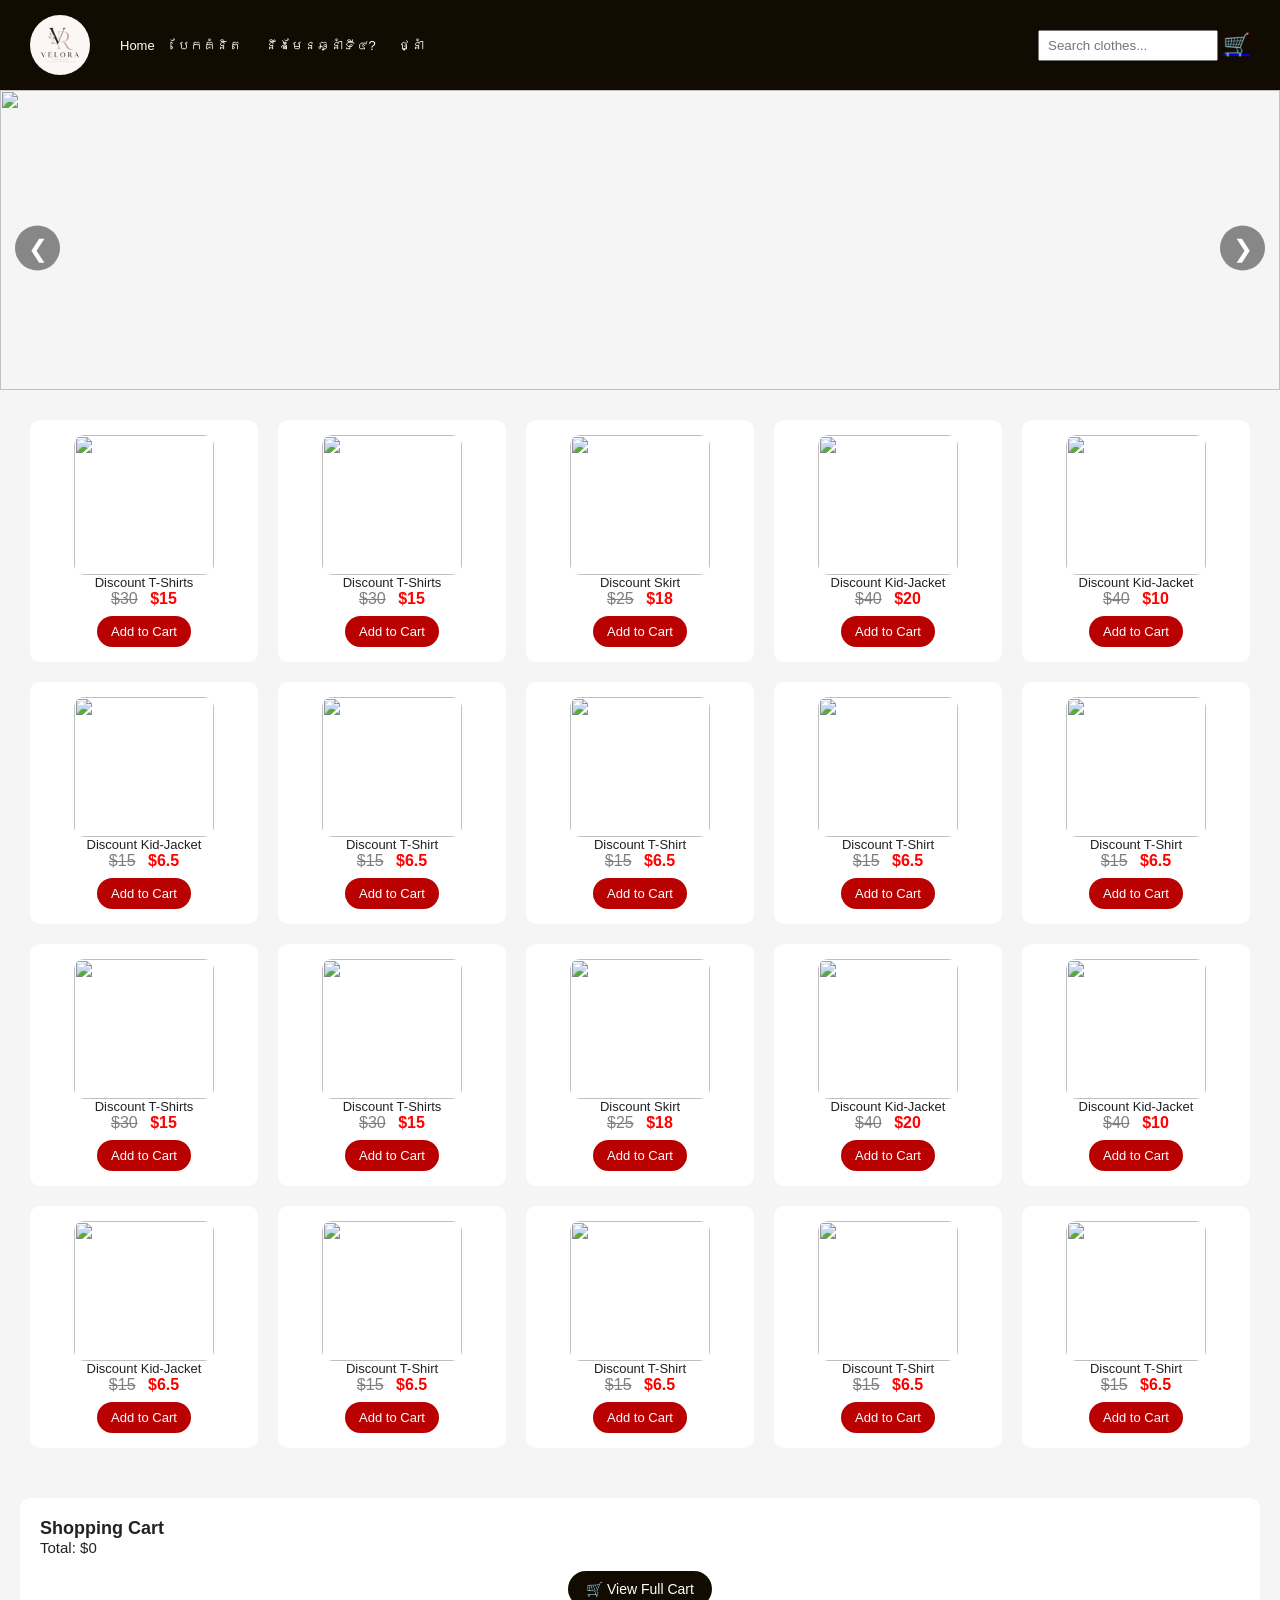
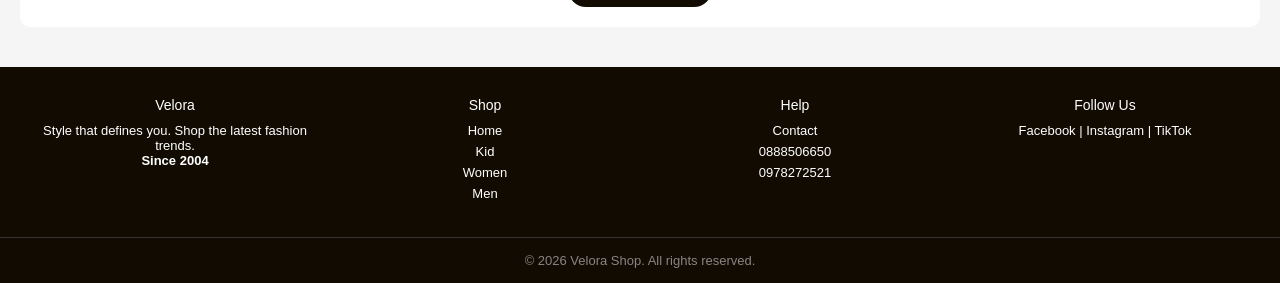
==== index.html @ e9dde980 "Change name" ====
<!DOCTYPE html>
<html lang="en">
<head>
    <meta charset="UTF-8">
    <title>Docker Live Update Test</title>
    <link rel="stylesheet" href="style.css">
</head>
<body>

<header class="header">

    <!-- LEFT -->
    <div class="left-header">
        <img src="images/logo.png" class="logo">

        <nav class="nav">
            <a href="index.html" active="active">Home</a>
            <a href="kid.html" >បែកគំនិត</a>
            <a href="women.html" >នឹងមែនឆ្នាំទី៤?</a> 
            <a href="men.html">ថ្នាំ</a>
        </nav>
    </div>

    <!-- RIGHT -->
    <div class="right-header">
        <input type="text" id="search" placeholder="Search clothes...">
        <a href="cart.html" class="cart-icon">🛒</a>
    </div>

</header>

<!-- BANNER -->
<section class="banner">
    <button class="arrow left" onclick="prevSlide()">❮</button>

    <div class="slides" id="slides">
        <img src="images/Discount Banner/1st Banner.png">
        <img src="images/Discount Banner/2nd Banner.png">
        <img src="images/Discount Banner/3rd Banner.png">
        <img src="images/Discount Banner/1st Banner.png">
    </div>
    <button class="arrow right"onclick="nextSlide()">❯</button>
</section>

<!-- POPUP -->
<div class="popup" id="popup">
    <div class="popup-box">

        <span class="close-btn" onclick="closePopup()">✖</span>

        <img id="popup-img" src="">
        <h3 id="popup-name"></h3>
        <p id="popup-price"></p>

        <h4>Select Size</h4>

        <div class="sizes">
            <span onclick="chooseSize(this)">XS</span>
            <span onclick="chooseSize(this)">S</span>
            <span onclick="chooseSize(this)">M</span>
            <span onclick="chooseSize(this)">L</span>
            <span onclick="chooseSize(this)">XL</span>
        </div>

        <button onclick="confirmCart()">OK</button>

    </div>
</div>




<!-- MAIN PRODUCTS -->

<section class="products" id="product-list">

    <!--1st Image-->
    <div class="product" data-name="T-Shirt" data-price="15">
        <img src="images/Discount Items/1. Discount.png">
        <h3>Discount T-Shirts</h3>
        <p>
          <span class="old-price">$30</span>
          <span class="new-price">$15</span>
        </p>

        <button class="add-cart" onclick="openPopup('T-Shirt',15,'images/Discount Items/1. Discount.png')">Add to Cart</button>
         
    </div>

    <!--2nd Image-->

      <div class="product" data-name="T-Shirt" data-price="15">
        <img src="images/Discount Items/2. Discount.png">
        <h3>Discount T-Shirts</h3>
        <p>
          <span class="old-price">$30</span>
          <span class="new-price">$15</span>
        </p>

        <button class="add-cart" onclick="openPopup('T-Shirt',15,'images/Discount Items/2. Discount.png')">Add to Cart</button>
         
    </div>

    <!--3rd Image-->

    

      <div class="product" data-name="Skirt" data-price="25">
        <img src="images/Discount Items/3. Discount.png">
        <h3>Discount Skirt</h3>
        <p>
          <span class="old-price">$25</span>
          <span class="new-price">$18</span>
        </p>

        <button class="add-cart" onclick="openPopup('Skirt',18,'images/Discount Items/3. Discount.png')">Add to Cart</button>
         
    </div>

    <!--4th Image-->
     <div class="product" data-name="Kid-Jacket" data-price="40">
        <img src="images/Discount Items/4. Discount.png">
        <h3>Discount Kid-Jacket</h3>
        <p>
          <span class="old-price">$40</span>
          <span class="new-price">$20</span>
        </p>

        <button class="add-cart" onclick="openPopup('Kid-Jacket',20,'images/Discount Items/4. Discount.png')">Add to Cart</button>
         
    </div>
 
    <!--5th Image-->
      <div class="product" data-name="Kid-Jacket" data-price="40">
        <img src="images/Discount Items/5. Discount.png">
        <h3>Discount Kid-Jacket</h3>
        <p>
          <span class="old-price">$40</span>
          <span class="new-price">$10</span>
        </p>

        <button class="add-cart" onclick="openPopup('Kid-Jacket',10,'images/Discount Items/5. Discount.png')">Add to Cart</button>
         
    </div>

     <!--6th Image-->
    
<div class="product" data-name="Kid-Jacket" data-price="15">
        <img src="images/Discount Items/6. Discount.png">
        <h3>Discount Kid-Jacket</h3>
        <p>
          <span class="old-price">$15</span>
          <span class="new-price">$6.5</span>
        </p>

        <button class="add-cart" onclick="openPopup('Kid-Jacket',6.5,'images/Discount Items/6. Discount.png')">Add to Cart</button>
         
    </div>
     <!--7th Image-->
    
<div class="product" data-name="T-Shirt" data-price="15">
        <img src="images/Discount Items/7. Discount.png">
        <h3>Discount T-Shirt</h3>
        <p>
          <span class="old-price">$15</span>
          <span class="new-price">$6.5</span>
        </p>

        <button class="add-cart" onclick="openPopup('T-Shirt',6.5,'images/Discount Items/7. Discount.png')">Add to Cart</button>
         
    </div>
     <!--8th Image-->
    
<div class="product" data-name="T-Shirt" data-price="15">
        <img src="images/Discount Items/8. Discount.png">
        <h3>Discount T-Shirt</h3>
        <p>
          <span class="old-price">$15</span>
          <span class="new-price">$6.5</span>
        </p>

        <button class="add-cart" onclick="openPopup('T-Shirt',6.5,'images/Discount Items/8. Discount.png')">Add to Cart</button>
         
    </div>
     <!--9th Image-->
    
<div class="product" data-name="T-Shirt" data-price="15">
        <img src="images/Discount Items/9. Discount.png">
        <h3>Discount T-Shirt</h3>
        <p>
          <span class="old-price">$15</span>
          <span class="new-price">$6.5</span>
        </p>

        <button class="add-cart" onclick="openPopup('T-Shirt',6.5,'images/Discount Items/9. Discount.png')">Add to Cart</button>
         
    </div>
     <!--10th Image-->
    <div class="product" data-name="T-Shirt" data-price="15">
        <img src="images/Discount Items/10.Discount.png">
        <h3>Discount T-Shirt</h3>
        <p>
          <span class="old-price">$15</span>
          <span class="new-price">$6.5</span>
        </p>

        <button class="add-cart" onclick="openPopup('T-Shirt',6.5,'images/Discount Items/10.Discount.png')">Add to Cart</button>
         
    </div>

     <!--11th Image-->
      <div class="product" data-name="T-Shirt" data-price="15">
        <img src="images/Discount Items/1. Discount.png">
        <h3>Discount T-Shirts</h3>
        <p>
          <span class="old-price">$30</span>
          <span class="new-price">$15</span>
        </p>

        <button class="add-cart" onclick="openPopup('T-Shirt',15,'images/Discount Items/1. Discount.png')">Add to Cart</button>
         
    </div>

    <!--12th Image-->

      <div class="product" data-name="T-Shirt" data-price="15">
        <img src="images/Discount Items/2. Discount.png">
        <h3>Discount T-Shirts</h3>
        <p>
          <span class="old-price">$30</span>
          <span class="new-price">$15</span>
        </p>

        <button class="add-cart" onclick="openPopup('T-Shirt',15,'images/Discount Items/2. Discount.png')">Add to Cart</button>
         
    </div>

    <!--13th Image-->

    

      <div class="product" data-name="Skirt" data-price="25">
        <img src="images/Discount Items/3. Discount.png">
        <h3>Discount Skirt</h3>
        <p>
          <span class="old-price">$25</span>
          <span class="new-price">$18</span>
        </p>

        <button class="add-cart" onclick="openPopup('Skirt',18,'images/Discount Items/3. Discount.png')">Add to Cart</button>
         
    </div>

    <!--14th Image-->
     <div class="product" data-name="Kid-Jacket" data-price="40">
        <img src="images/Discount Items/4. Discount.png">
        <h3>Discount Kid-Jacket</h3>
        <p>
          <span class="old-price">$40</span>
          <span class="new-price">$20</span>
        </p>

        <button class="add-cart" onclick="openPopup('Kid-Jacket',20,'images/Discount Items/4. Discount.png')">Add to Cart</button>
         
    </div>
 
    <!--15th Image-->
      <div class="product" data-name="Kid-Jacket" data-price="40">
        <img src="images/Discount Items/5. Discount.png">
        <h3>Discount Kid-Jacket</h3>
        <p>
          <span class="old-price">$40</span>
          <span class="new-price">$10</span>
        </p>

        <button class="add-cart" onclick="openPopup('Kid-Jacket',10,'images/Discount Items/5. Discount.png')">Add to Cart</button>
         
    </div>

     <!--16th Image-->
    
<div class="product" data-name="Kid-Jacket" data-price="15">
        <img src="images/Discount Items/6. Discount.png">
        <h3>Discount Kid-Jacket</h3>
        <p>
          <span class="old-price">$15</span>
          <span class="new-price">$6.5</span>
        </p>

        <button class="add-cart" onclick="openPopup('Kid-Jacket',6.5,'images/Discount Items/6. Discount.png')">Add to Cart</button>
         
    </div>
     <!--17th Image-->
    
<div class="product" data-name="T-Shirt" data-price="15">
        <img src="images/Discount Items/7. Discount.png">
        <h3>Discount T-Shirt</h3>
        <p>
          <span class="old-price">$15</span>
          <span class="new-price">$6.5</span>
        </p>

        <button class="add-cart" onclick="openPopup('T-Shirt',6.5,'images/Discount Items/7. Discount.png')">Add to Cart</button>
         
    </div>
     <!--18th Image-->
    
<div class="product" data-name="T-Shirt" data-price="15">
        <img src="images/Discount Items/8. Discount.png">
        <h3>Discount T-Shirt</h3>
        <p>
          <span class="old-price">$15</span>
          <span class="new-price">$6.5</span>
        </p>

        <button class="add-cart" onclick="openPopup('T-Shirt',6.5,'images/Discount Items/8. Discount.png')">Add to Cart</button>
         
    </div>
     <!--19th Image-->
    
<div class="product" data-name="T-Shirt" data-price="15">
        <img src="images/Discount Items/9. Discount.png">
        <h3>Discount T-Shirt</h3>
        <p>
          <span class="old-price">$15</span>
          <span class="new-price">$6.5</span>
        </p>

        <button class="add-cart" onclick="openPopup('T-Shirt',6.5,'images/Discount Items/9. Discount.png')">Add to Cart</button>
         
    </div>
     <!--20th Image-->
    <div class="product" data-name="T-Shirt" data-price="15">
        <img src="images/Discount Items/10.Discount.png">
        <h3>Discount T-Shirt</h3>
        <p>
          <span class="old-price">$15</span>
          <span class="new-price">$6.5</span>
        </p>

        <button class="add-cart" onclick="openPopup('T-Shirt',6.5,'images/Discount Items/10.Discount.png')">Add to Cart</button>
         
    </div>
 
    

</section>
<!--When product does not exit-->

<p id="no-result" style="display:none; text-align:center; margin-top:20px; font-size:13px; color:#555;">
    The item does not exist
</p>
    


<!-- DISCOUNT SECTION -->
<section id="discount-section" style="display:none; padding:30px;">
    <h2>More Discount Items</h2>

    <div class="products">
        <div class="product">
            <img src="images/Jackets/2.jpg">
            <h3>Extra Jacket</h3>
            <p>$30</p>
        </div>

        <div class="product">
            <img src="images/Jackets/3.jpg">
            <h3>Winter Jacket</h3>
            <p>$28</p>
        </div>
    </div>

    <button onclick="goBack()">⬅ Back</button>
</section>

<!-- CART -->
<section class="cart">
    <h2>Shopping Cart</h2>

    <ul id="cart-items"></ul>

    <h3>Total: $<span id="total">0</span></h3>

    

    <!-- Bottom Cart Button -->
    <div class="bottom-cart-box">
        <a href="cart.html" class="bottom-cart-btn">
            🛒 View Full Cart
        </a>
    </div>
</section>

<script src="script.js"></script>






<!--Footer-->
<footer class="footer">

    <div class="footer-container">

        <!-- Brand -->
        <div class="footer-section">
            <h2>Velora</h2>
            <p>Style that defines you. Shop the latest fashion trends.<br><b>Since 2004</b></br></p>
        </div>

        <!-- Links -->
        <div class="footer-section">
            <h3>Shop</h3>
            <a href="index.html">Home</a>
            <a href="kid.html">Kid</a>
            <a href="women's.html">Women</a>
            <a href="men's.html">Men</a>
        </div>

        <!-- Help -->
        <div class="footer-section">
            <h3>Help</h3>
            <a href="#">Contact</a>
            <a href="#">0888506650</a>
            <a href="#">0978272521</a>
        </div>

        <!-- Social -->
        <div class="footer-section">
            <h3>Follow Us</h3>
            <p>Facebook | Instagram | TikTok</p>
        </div>

    </div>

    <div class="footer-bottom">
        <p>© 2026 Velora Shop. All rights reserved.</p>
    </div>

</footer>

</body>

</html>
---- style.css ----
* {
    margin: 0;
    padding: 0;
    box-sizing: border-box;
}

body {
    font-family: Arial;
    background: #f0eeee;
}

/* HEADER */
.header {
    display: flex;
    justify-content: space-between;
    align-items: center;
    padding: 15px 30px;
    background: #120b02;
}

/* LEFT */
.left-header {
    display: flex;
    align-items: center;
    gap: 30px;
}

.logo {
    width: 60px;
    height: 60px;
    border-radius: 50%;
    object-fit: cover;
}

/* NAV */
.nav a {
    position: relative;
    text-decoration: none;
    color: white;
    margin-right: 18px;
    font-size: 13px;
    font-weight: 500;
}

.nav a::after {
    content: "";
    position: absolute;
    left: 0;
    bottom: -5px;
    width: 0;
    height: 1px;
    background: #c8a96b;
    transition: 0.3s;
}

.nav a:hover::after {
    width: 100%;
}

/* RIGHT */
.right-header {
    display: flex;
    align-items: center;
}

/* SEARCH */
.header input {
    width: 180px;
    padding: 6px 8px;
}

/* CART ICON */
.cart-icon {
    margin-left: 5px;
    font-size: 22px;
    cursor: pointer;
}


/* BANNER */
/* BANNER */
.banner{
    width:100%;
    height:300px;
    overflow:hidden;
    position:relative;
}

/* Slides row */
.slides{
    display:flex;
    width:100%;
    height:100%;
    transition:transform 1s ease;
}

/* Each image = full banner width */
.slides img{
    width: 100%;
    min-width:100%;
    height:300px;
    object-fit:contain;
    flex-shrink: 0;
    
}

/* Arrows */
.arrow{
    position:absolute;
    top:50%;
    transform:translateY(-50%);
    width:45px;
    height:45px;
    border:none;
    border-radius:50%;
    background:rgba(0,0,0,0.45);
    color:white;
    font-size:24px;
    cursor:pointer;
    z-index:10;
    display:flex;
    justify-content: center;
    align-items: center;
    cursor: pointer;
    z-index: 10;
    padding: 0 ;
    line-height: 1; 
    
}

.left{
    left:15px;
}

.right{
    right:15px;
}

.arrow:hover{
    background:black;
}

.cart-page{
    padding:30px;
}

.cart-item-page{
    background:white;
    padding:15px;
    border-radius:12px;
    margin-bottom:15px;
    display:flex;
    gap:15px;
    align-items:center;
}

.empty-cart{
    text-align:center;
    padding:80px 0;
    color:#555;
}

.back-shop{
    display:inline-block;
    margin-top:20px;
    text-decoration:none;
    background:black;
    color:white;
    padding:10px 20px;
    border-radius:10px;
}


/* CART PAGE */
.cart-page{
    padding:30px;
}

.cart-item-page{
    background:white;
    border-radius:12px;
    padding:15px;
    margin-bottom:15px;

    display:flex;
    align-items:center;
    justify-content:space-between;
    gap:15px;
}

.cart-info-page h3{
    font-size:13px;
    font-weight:500;
    color:#222;
    margin-bottom:5px;
}

.cart-info-page p{
    font-size:13px;
    color:#444;
    margin-bottom:4px;
}

.bottom-cart-box{
    margin-top:15px;
    text-align:center;
}

.bottom-cart-btn{
    display:inline-block;
    background:#120b02;
    color:white;
    text-decoration:none;
    padding:10px 18px;
    border-radius:30px;
    font-size:13px;
    font-weight:500;
    transition:0.3s;
}

.bottom-cart-btn:hover{
    background:rgb(186,1,1);
}

/* Quantity buttons */
.qty-page{
    display:flex;
    align-items:center;
    gap:10px;
}

.qty-page button{
    width:34px;
    height:34px;
    border:none;
    border-radius:50%;
    background:black;
    color:white;
    font-size:20px;

    display:flex;
    justify-content:center;
    align-items:center;

    cursor:pointer;
    padding:0;
}

/* Quantity number */
.qty-page span{
    font-size:13px;
    min-width:15px;
    text-align:center;
}
.qty-box{
    gap: 6px;   /* reduce spacing */
}

/* Empty text */
.empty-cart{
    text-align:center;
    padding:80px 0;
    font-size:13px;
    font-weight:500;
    color:#444;
}

/* Total */
.cart-total-page{
    font-size:14px;
    font-weight:500;
    color:#222;
    margin-top:20px;
}
/* Smooth Infinite Loop */
@keyframes slideBanner {

    0%, 25% {
        transform: translateX(0%);
    }

    33%,58% {
        transform: translateX(-100%);
    }

    66%,91% {
        transform: translateX(-200%);
    }

    100% {
        transform: translateX(0%);
    }
}
/* POPUP */
.popup {
    display: none;
    position: fixed;
    inset: 0;
    background: rgba(0,0,0,0.6);
    justify-content: center;
    align-items: center;
    z-index: 999;
}

.popup-box {
    background: white;
    width: 320px;
    padding: 20px;
    border-radius: 12px;
    text-align: center;
    position: relative;
}

.popup-box img {
    width: 140px;
    height: 140px;
    object-fit: cover;
}

.close-btn {
    position: absolute;
    right: 15px;
    top: 10px;
    cursor: pointer;
}

.sizes {
    margin: 15px 0;
}

.sizes span {
    display: inline-block;
    width: 35px;
    height: 35px;
    line-height: 35px;
    border: 1px solid black;
    border-radius: 50%;
    margin: 5px;
    cursor: pointer;
}

.sizes span.active {
    background: black;
    color: white;
}

/* Popup OK button */
.popup-box button{
    background: rgb(186, 1, 1);
    color: white;
    border: none;
    padding: 10px 22px;
    border-radius: 20px;
    font-size: 13px;
    font-weight: 500;
    cursor: pointer;
    transition: 0.3s ease;
}

.popup-box button:hover{
    background: #8f0000;
    transform: translateY(-2px);
}

/* PRODUCTS */
.products {
    display: grid;
    grid-template-columns: repeat(5, 1fr);
    gap: 20px;
    padding: 30px;
}

.product {
    background: white;
    padding: 15px;
    text-align: center;
    border-radius: 10px;
}

.product img {
    width: 140PX;
    height: 140px;
    object-fit:cover;
    border-radius: 10px;
    margin: 0 auto;
    display: block;
}
.product h3 {
    font-size: 13px;
    font-weight: 500;
    color: #222;
}


/* BUTTON */
button {
    border: none;
    padding: 8px 14px;
    cursor: pointer;
    margin-top: 8px;
    border-radius: 20px;
    font-size: 13px;
    transition: 0.3s ease;
}
/* ADD TO CART button (red) */
.add-cart {
    background: rgb(186, 1, 1);
    color: white;
    font-weight: 500;
}
.add-cart:hover {
    background: #8f0000;
    transform: translateY(-2px);
}

/* SEE MORE button (dark blue) */
.see-more {
    background: darkblue;
    color: white;
    font-weight: 500;
}
.see-more:hover {
    background: #081638;
    transform: translateY(-2px);
}


/*Back btn*/
.back-btn{
    display:block;
    margin:20px auto;
    background:black;
    color:white;
    padding:10px 20px;
    border:none;
    border-radius:25px;
    font-size:13px;
    font-weight:500;
    cursor:pointer;
    transition:0.3s;
}

.back-btn:hover{
    background:#333;
}
/* CART */
.cart {
    background: white;
    margin: 20px;
    padding: 20px;
    border-radius: 10px;
}
.cart h2 {
    font-size: 14px;
    font-weight: 500;
    color: #222;
}

.cart li {
    font-size: 13px;
    color: #222;
}

.cart h3 {
    font-size: 13px;
    font-weight: 500;
    color: #222;
}
.cart-row{
    display:flex;
    align-items:center;
    justify-content:space-between;
    gap:15px;
    background:#f5f5f5;
    padding:10px;
    border-radius:10px;
    margin-bottom:10px;
}

.cart-info{
    flex:1;
    font-size:13px;
}

.qty-box{
    display:flex;
    align-items:center;
    gap: 10px;
}

.qty-box button{
    width:26px;
    height:26px;
    font-size:14px;
   
    border-radius:50%;
    background:black;
    color:white;

    display:flex;
    justify-content:center;
    align-items:center;

    font-size:20px;
    font-weight:bold;
    cursor:pointer;
    padding:0;
    line-height:1;
}
.cart-row button:last-child{
    width:35px;
    height:35px;
    border:none;
    border-radius:50%;
    background:red;
    color:white;

    display:flex;
    justify-content:center;
    align-items:center;

    font-size:18px;
    font-weight:bold;
    cursor:pointer;
    padding:0;
}
.pay-box{
    text-align:center;
    margin-top:30px;
}

.pay-btn{
     display:inline-block;
    background:red;
    color:white;
    padding:10px 18px;
    font-size:18px;   /* smaller */
    border-radius:8px;
    text-decoration:none;
}

.pay-btn:hover{
    background:black;
}
.header-title{
    color: white;
    font-size: 18px;   /* adjust to match your other pages */
    font-weight: 500;
    margin: 0;
}
/*PRICE DISCOUNTED*/
.old-price {
    text-decoration: line-through;
    color: gray;
    margin-right: 8px;
}

.new-price {
    color: red;
    font-weight: bold;
}

.payment-wrapper{
    display:flex;
    justify-content:center;
    align-items:center;
    min-height:90vh;
}


/* PAYMENT BOX */
.payment-box{
    background: #ffffff;
    width: 420px;
    padding: 25px;
    border-radius: 15px;
    box-shadow: 0 5px 20px rgba(0,0,0,0.1);
}


/* TITLE */
.payment-box h1{
    text-align: center;
    font-size: 18px;
    margin-bottom: 15px;
}


/* INPUTS */
.payment-box input,
.payment-box select{
    width: 100%;
    padding: 10px;
    margin: 8px 0;
    font-size: 13px;
    border-radius: 8px;
    border: 1px solid #ddd;
}

/* ORDER ITEM */
.order-item{
    display:flex;
    align-items:center;
    gap:10px;
    padding:10px 0;
    border-bottom:1px solid #eee;
}

/* IMAGE */
.order-item img{
    width:50px;
    height:50px;
    border-radius:8px;
    object-fit:cover;
}

/* TEXT */
.order-info{
    flex:1;
    font-size:13px;
}

/* SIZE + PRICE INLINE */
.order-meta{
    font-size:12px;
    color:#555;
}

/* PRICE RIGHT SIDE */
.order-item span{
    font-size:13px;
    font-weight:500;
}

/* TOTAL */
.payment-box h2{
    text-align:right;
    font-size:14px;
    margin-top:10px;
}

/* PAY BUTTON */
.pay-btn{
    width:100%;
    background:rgb(186,1,1);
    color:white;
    border:none;
    padding:12px;
    font-size:13px;
    border-radius:10px;
    cursor:pointer;
    margin-top:15px;
}

/* SUCCESS BOX */
.success-box{
    display:none;
    background:#28a745;
    color:white;
    padding:25px;
    border-radius:15px;
    text-align:center;
    width:350px;
}

/* SUCCESS TEXT */
.success-box h1{
    font-size:18px;
}

.success-box p{
    font-size:13px;
}

/* BACK HOME BUTTON */
.back-home{
    display:inline-block;
    margin-top:15px;
    background:white;
    color:#28a745;
    padding:8px 15px;
    font-size:13px;
    border-radius:8px;
    text-decoration:none;
}

/* BACK BUTTON (TOP) */
.back-btn-page{
   display: inline-block;
    margin-bottom: 15px;
    font-size: 13px;
    text-decoration: none;

    background: black;   /* ✅ change here */
    color: rgb(235, 44, 44);        /* ✅ text white */

    padding: 6px 14px;
    border-radius: 8px;
    transition: 0.3s;
}
.back-btn-page:hover{
    background:#e41212;
}
/* optional hover effect (nice UI) */




/* FOOTER */
.footer {
    background: #120b02;
    color: white;
    margin-top: 40px;
}

/* Desktop */
.footer-container {
    display: grid;
    grid-template-columns: repeat(4, 1fr);
    gap: 20px;
    padding: 30px;
}

/* Center text inside each section */
.footer-section {
    text-align: center;
}

/* Titles */
.footer-section h2,
.footer-section h3 {
    font-size: 14px;
    margin-bottom: 10px;
    font-weight: 500;
}

/* Text + links */
.footer-section p,
.footer-section a {
    display: block;
    font-size: 13px;
    color: white;
    text-decoration: none;
    margin-bottom: 6px;
}

/* Hover */
.footer-section a:hover {
    color: #8e8888;
}

/* Bottom copyright */
.footer-bottom {
    text-align: center;
    padding: 15px;
    border-top: 1px solid #333;
}

.footer-bottom p {
    font-size: 13px;
    color: #898484;
}
.remove-page{
    width: 26px;
    height: 26px;

    display: flex;              /* ✅ important */
    justify-content: center;    /* horizontal center */
    align-items: center;        /* vertical center */

    background: red;
    color: white;
    border: none;
    border-radius: 50%;

    font-size: 14px;
    line-height: 1;             /* ✅ fix vertical shift */
    padding: 0;                 /* remove default spacing */
    cursor: pointer;
}

.remove-page:hover{
    background:darkred;
}
/* Make all action links/buttons consistent */

.cart a {
    font-size: 14px;   /* same as your site text */
    font-weight: 500;
}

/* Shopping Cart title */
.cart h2 {
    font-size: 18px;
    font-weight: 600;
}

/* Total text */
.cart h3 {
    font-size: 15px;
}
/* PAGE BACKGROUND */
body{
    background: #f5f5f5;
    font-family: 'Segoe UI', sans-serif;
}

/* CENTER BOX */
.payment-box{
    background: #ffffff;
    width: 420px;
    padding: 30px;
    border-radius: 20px;
    box-shadow: 0 10px 30px rgba(0,0,0,0.1);
}

/* TITLE */
.payment-box h1{
    text-align: center;
    font-size: 22px;
    margin-bottom: 20px;
}

/* INPUT FIELDS */
.payment-box input,
.payment-box select{
    width: 100%;
    padding: 12px;
    margin: 10px 0;
    font-size: 14px;
    border-radius: 10px;
    border: 1px solid #ddd;
    background: #f9f9f9;
    outline: none;
    transition: 0.3s;
}

/* FOCUS EFFECT */
.payment-box input:focus,
.payment-box select:focus{
    border-color: #ff4d4d;
    background: #fff;
}

/* DROPDOWN LOOK */
.payment-box select{
    cursor: pointer;
}

/* ORDER ITEM */
.order-item{
    display: flex;
    align-items: center;
    gap: 10px;
    padding: 10px 0;
    border-bottom: 1px solid #eee;
}

.order-item img{
    width: 50px;
    border-radius: 10px;
}

/* TEXT */
.order-info{
    flex: 1;
}

.order-meta{
    font-size: 13px;
    color: gray;
}

/* PRICE */
.order-item span{
    font-weight: 600;
}

/* TOTAL */
.payment-box h2{
    text-align: right;
    font-size: 16px;
    margin-top: 10px;
}

/* PAY BUTTON */
.pay-btn{
    width: 100%;
    background: linear-gradient(135deg, #d22a2a, #c01717);
    color: white;
    border: none;
    padding: 14px;
    font-size: 16px;
    border-radius: 12px;
    cursor: pointer;
    margin-top: 20px;
    transition: 0.3s;
}

/* BUTTON HOVER */
.pay-btn:hover{
    transform: scale(1.03);
    box-shadow: 0 5px 15px rgba(255,0,0,0.3);
}

/* SUCCESS BOX */
.success-box{
    display:none;
    background:#28a745;
    color:white;
    padding:30px;
    border-radius:20px;
    text-align:center;
    width:380px;
    box-shadow:0 10px 25px rgba(0,0,0,0.2);
}

/* SUCCESS TEXT */
.success-box h1{
    font-size:22px;
}

.success-box p{
    font-size:14px;
    margin:10px 0;
}

/* BACK BUTTON */
.back-home{
    display:inline-block;
    margin-top:15px;
    background:white;
    color:#28a745;
    padding:10px 18px;
    font-size:14px;
    border-radius:10px;
    text-decoration:none;
}
.header-title{
    color: white;
    font-size: 18px;   /* same as other pages */
    font-weight: 500;
    margin: 0;
}
.back-btn-page{
    display: inline-block;
    margin-bottom: 15px;
    font-size: 14px;
    text-decoration: none;
    color: #333;
    background: #eee;
    padding: 6px 12px;
    border-radius: 6px;
    transition: 0.3s;
}

.back-btn-page:hover{
    background: #ddd;
}
.success-box{
    display: none;
}
#no-result{
    text-align: center;
    margin-top: 20px;
    font-size: 14px;
    color: #888;
    font-style: italic;
}
.hidden {
    display: none !important;
}
/* ================= TABLET ================= */
@media (max-width: 768px) {
    .footer-container {
        grid-template-columns: repeat(2, 1fr);
    }
}

/* ================= MOBILE ================= */
@media (max-width: 500px) {
    .footer-container {
        grid-template-columns: 1fr;
        gap: 25px;
    }
}
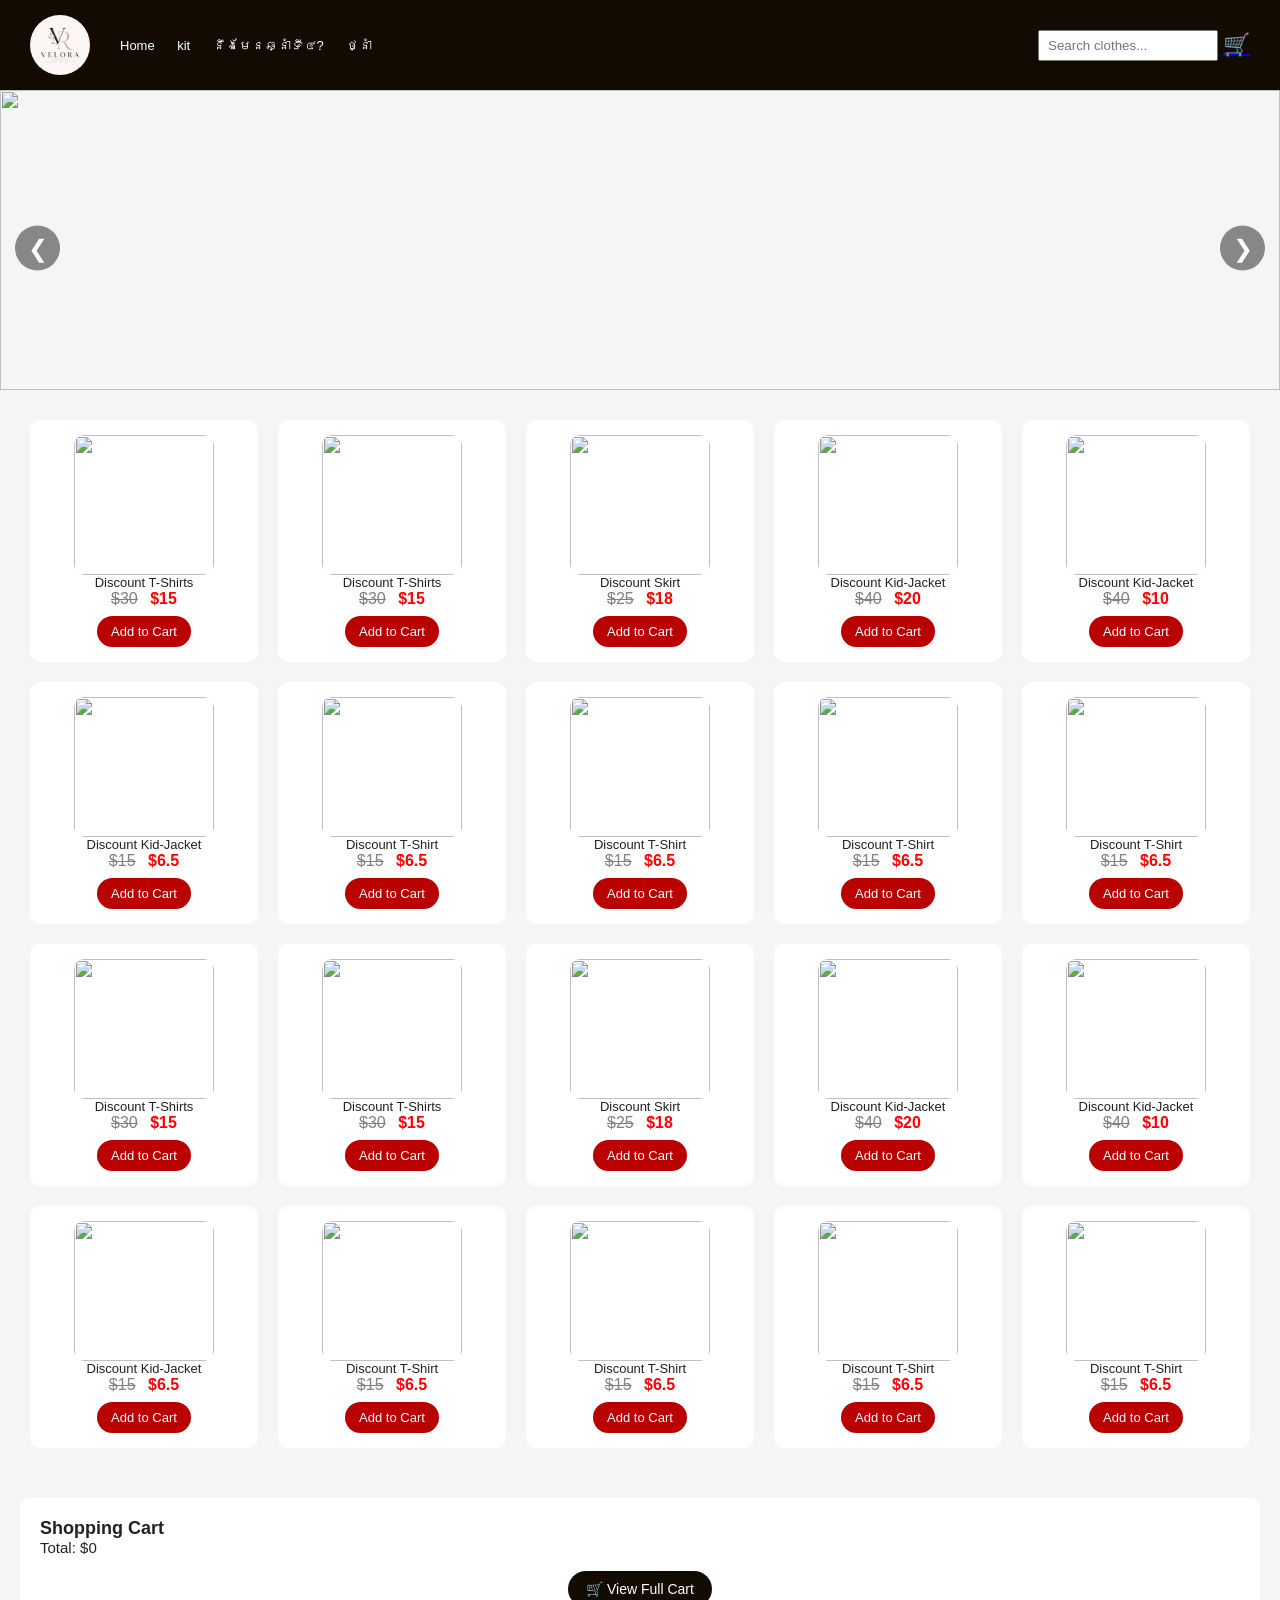
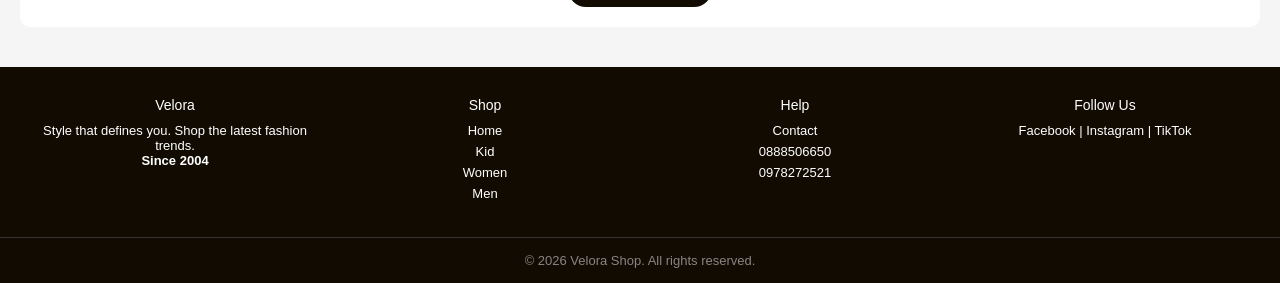
==== commit ea6ffdc5: "Update docker setup and workflow" ====
--- a/index.html
+++ b/index.html
@@ -15,7 +15,7 @@
 
         <nav class="nav">
             <a href="index.html" active="active">Home</a>
-            <a href="kid.html" >បែកគំនិត</a>
+            <a href="kid.html" >kit</a>
             <a href="women.html" >នឹងមែនឆ្នាំទី៤?</a> 
             <a href="men.html">ថ្នាំ</a>
         </nav>
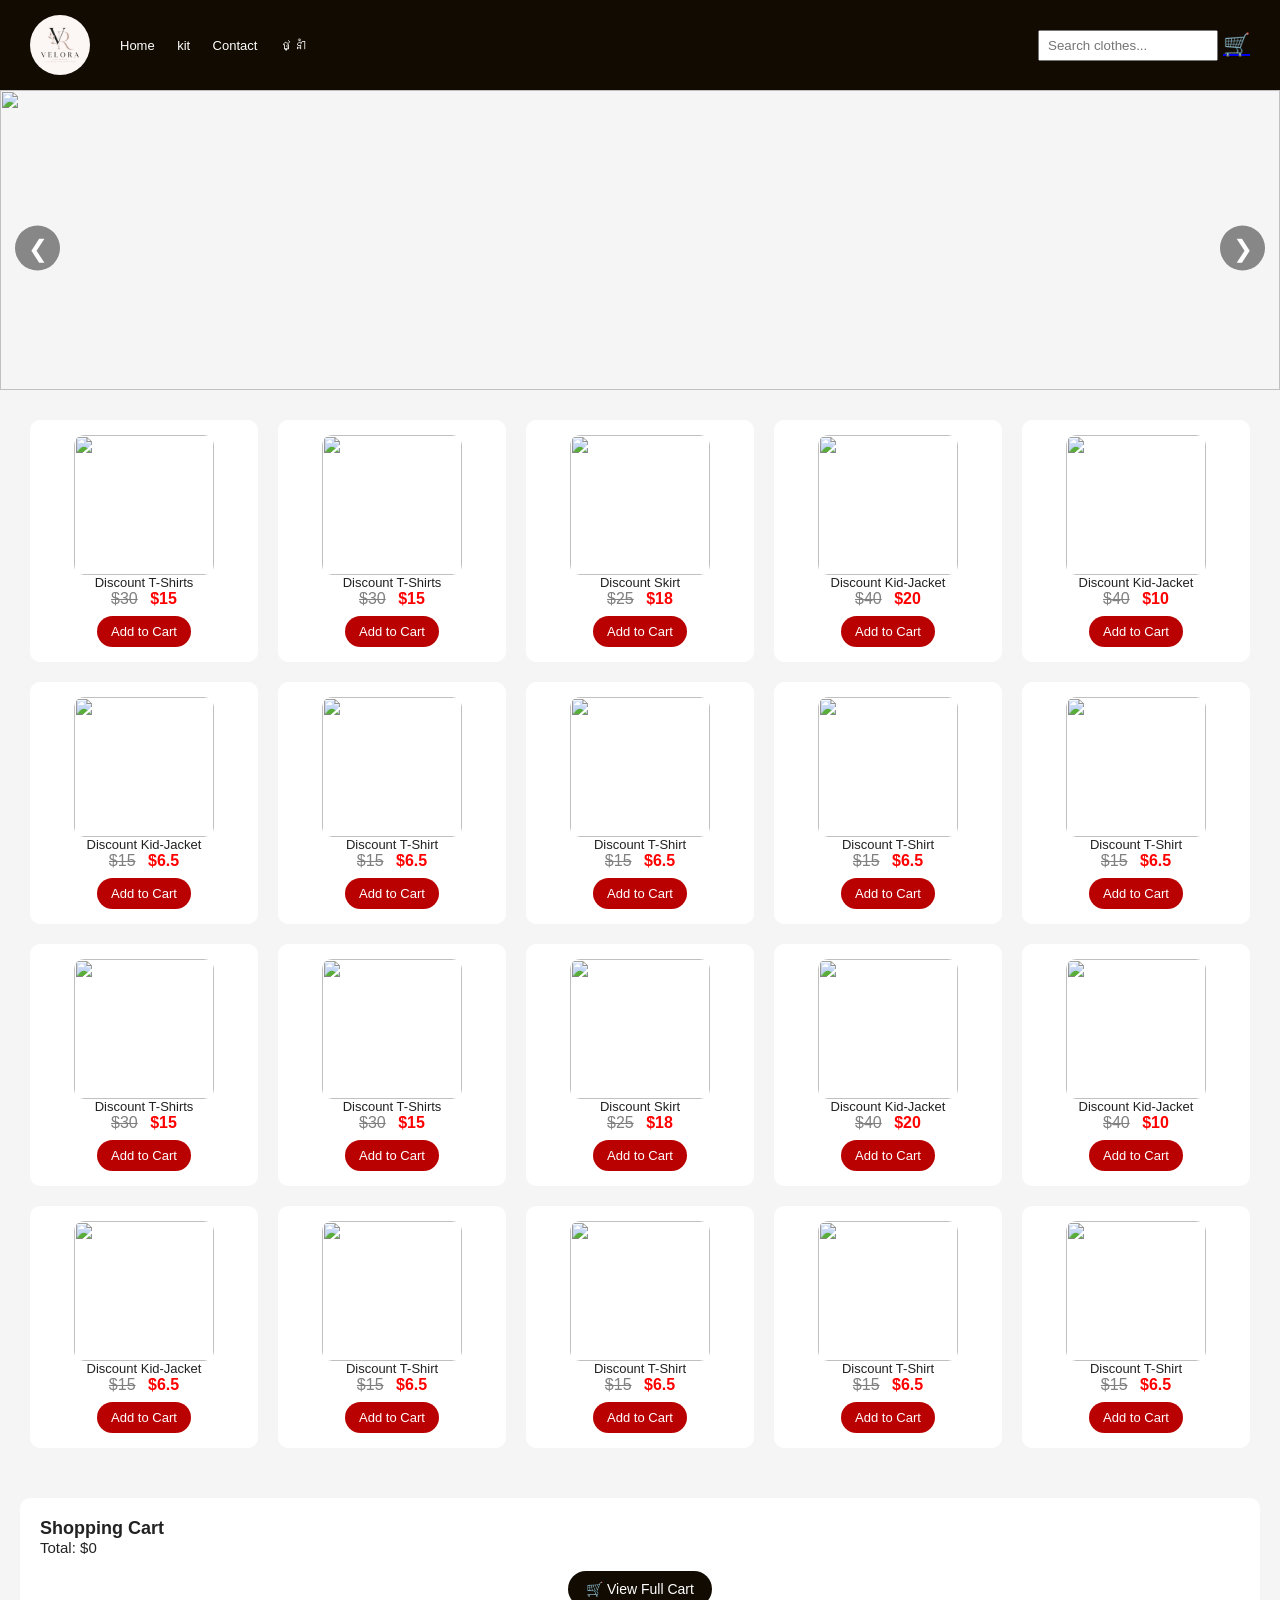
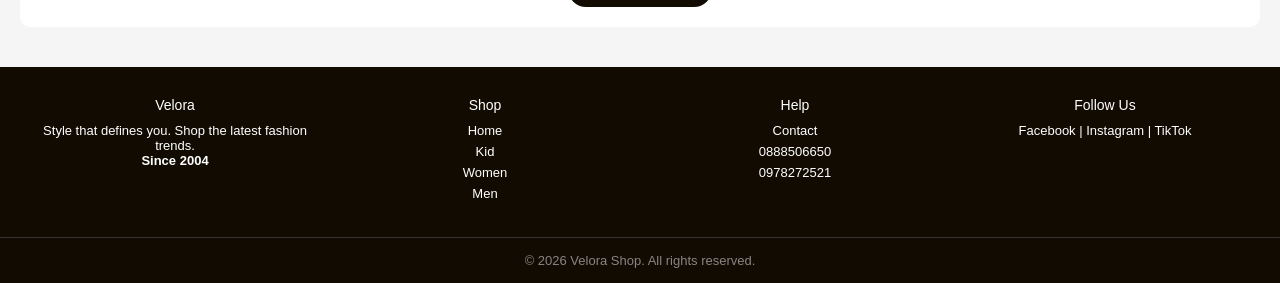
==== commit 0ab4b730: "Update docker setup and workflow" ====
--- a/index.html
+++ b/index.html
@@ -16,7 +16,7 @@
         <nav class="nav">
             <a href="index.html" active="active">Home</a>
             <a href="kid.html" >kit</a>
-            <a href="women.html" >នឹងមែនឆ្នាំទី៤?</a> 
+            <a href="women.html" >Contact</a> 
             <a href="men.html">ថ្នាំ</a>
         </nav>
     </div>
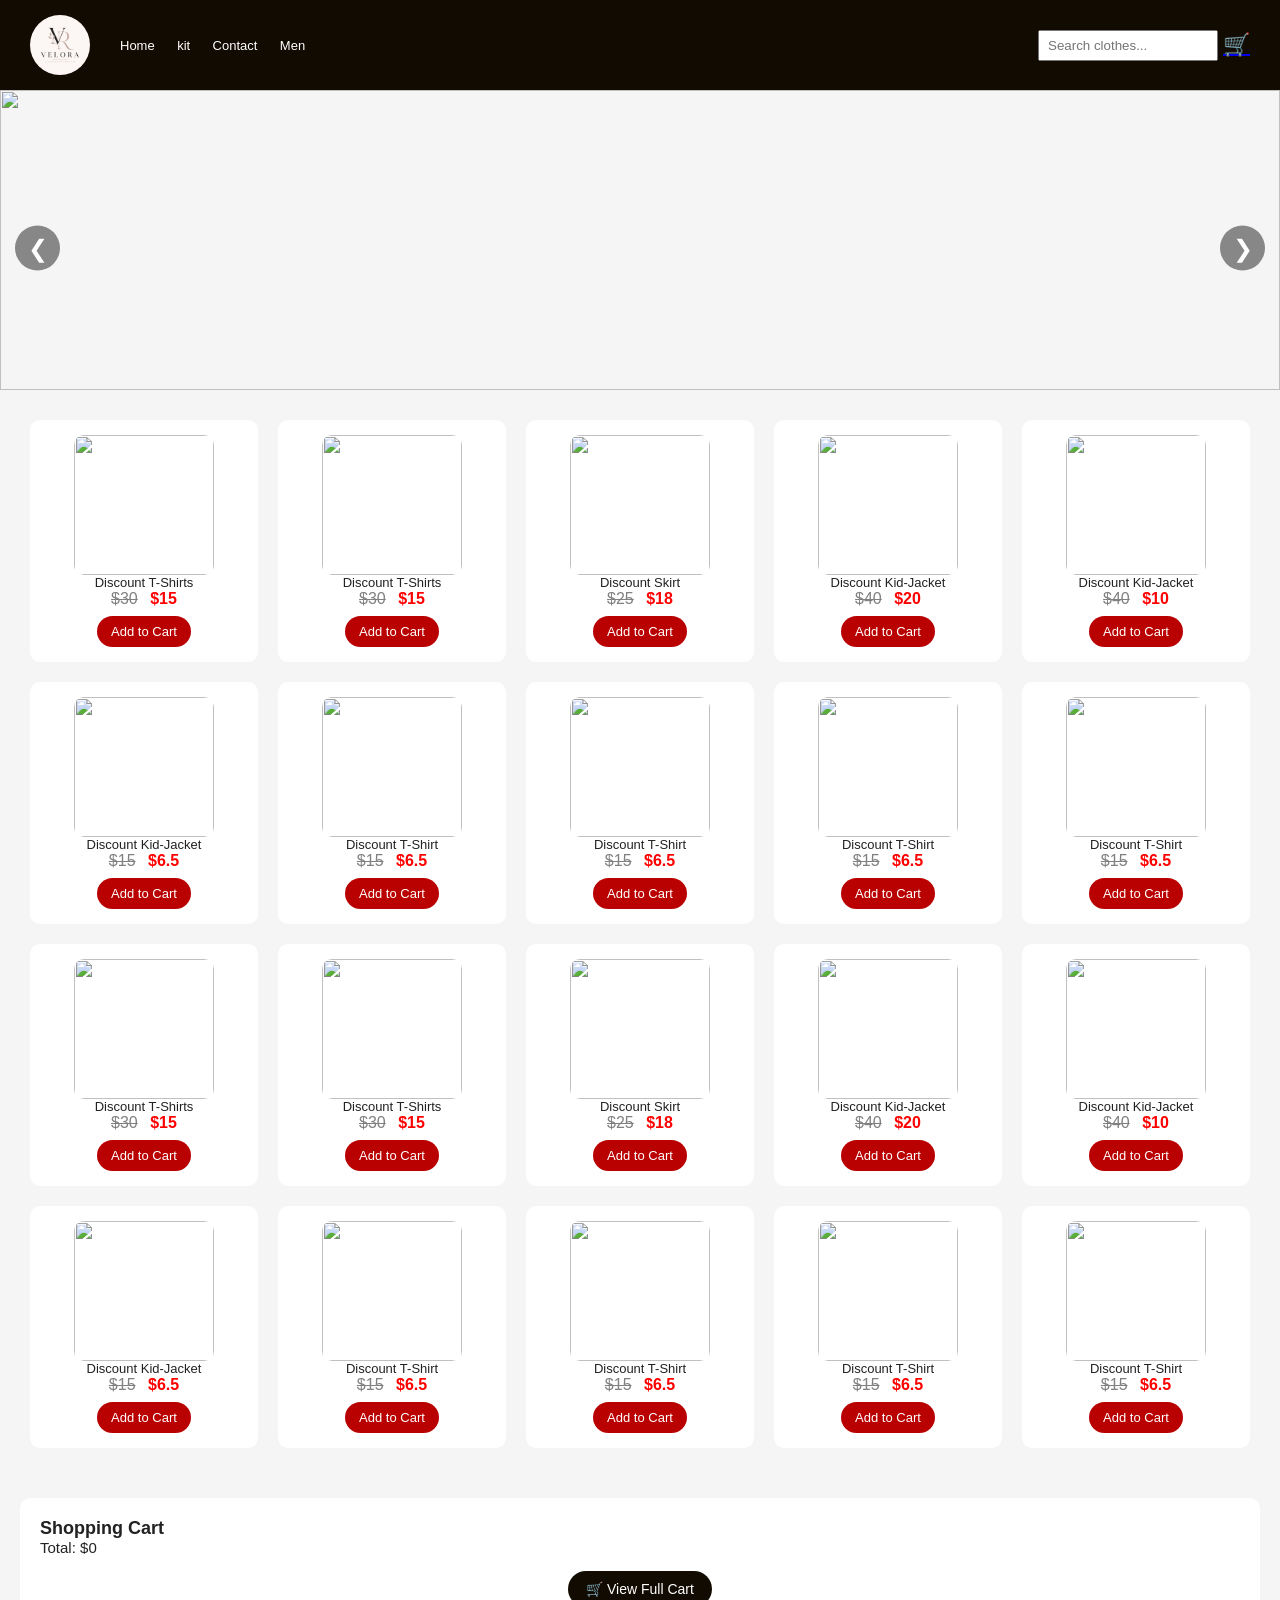
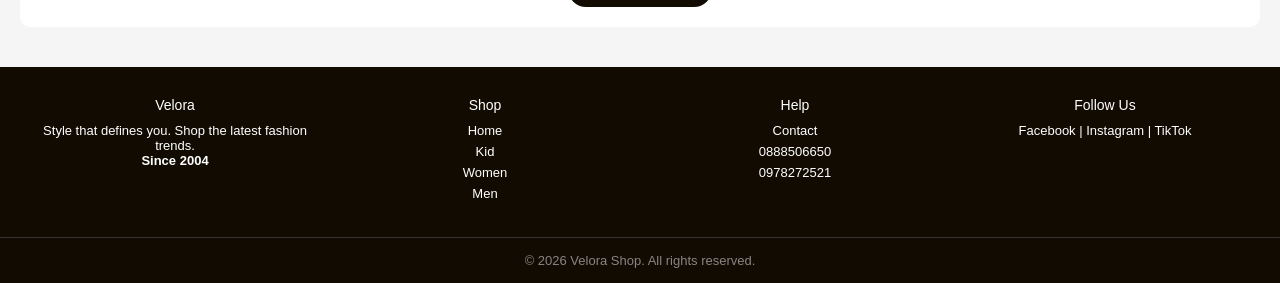
==== commit 1d34ffac: "Update docker setup and workflow" ====
--- a/index.html
+++ b/index.html
@@ -17,7 +17,7 @@
             <a href="index.html" active="active">Home</a>
             <a href="kid.html" >kit</a>
             <a href="women.html" >Contact</a> 
-            <a href="men.html">ថ្នាំ</a>
+            <a href="men.html">Men</a>
         </nav>
     </div>
 
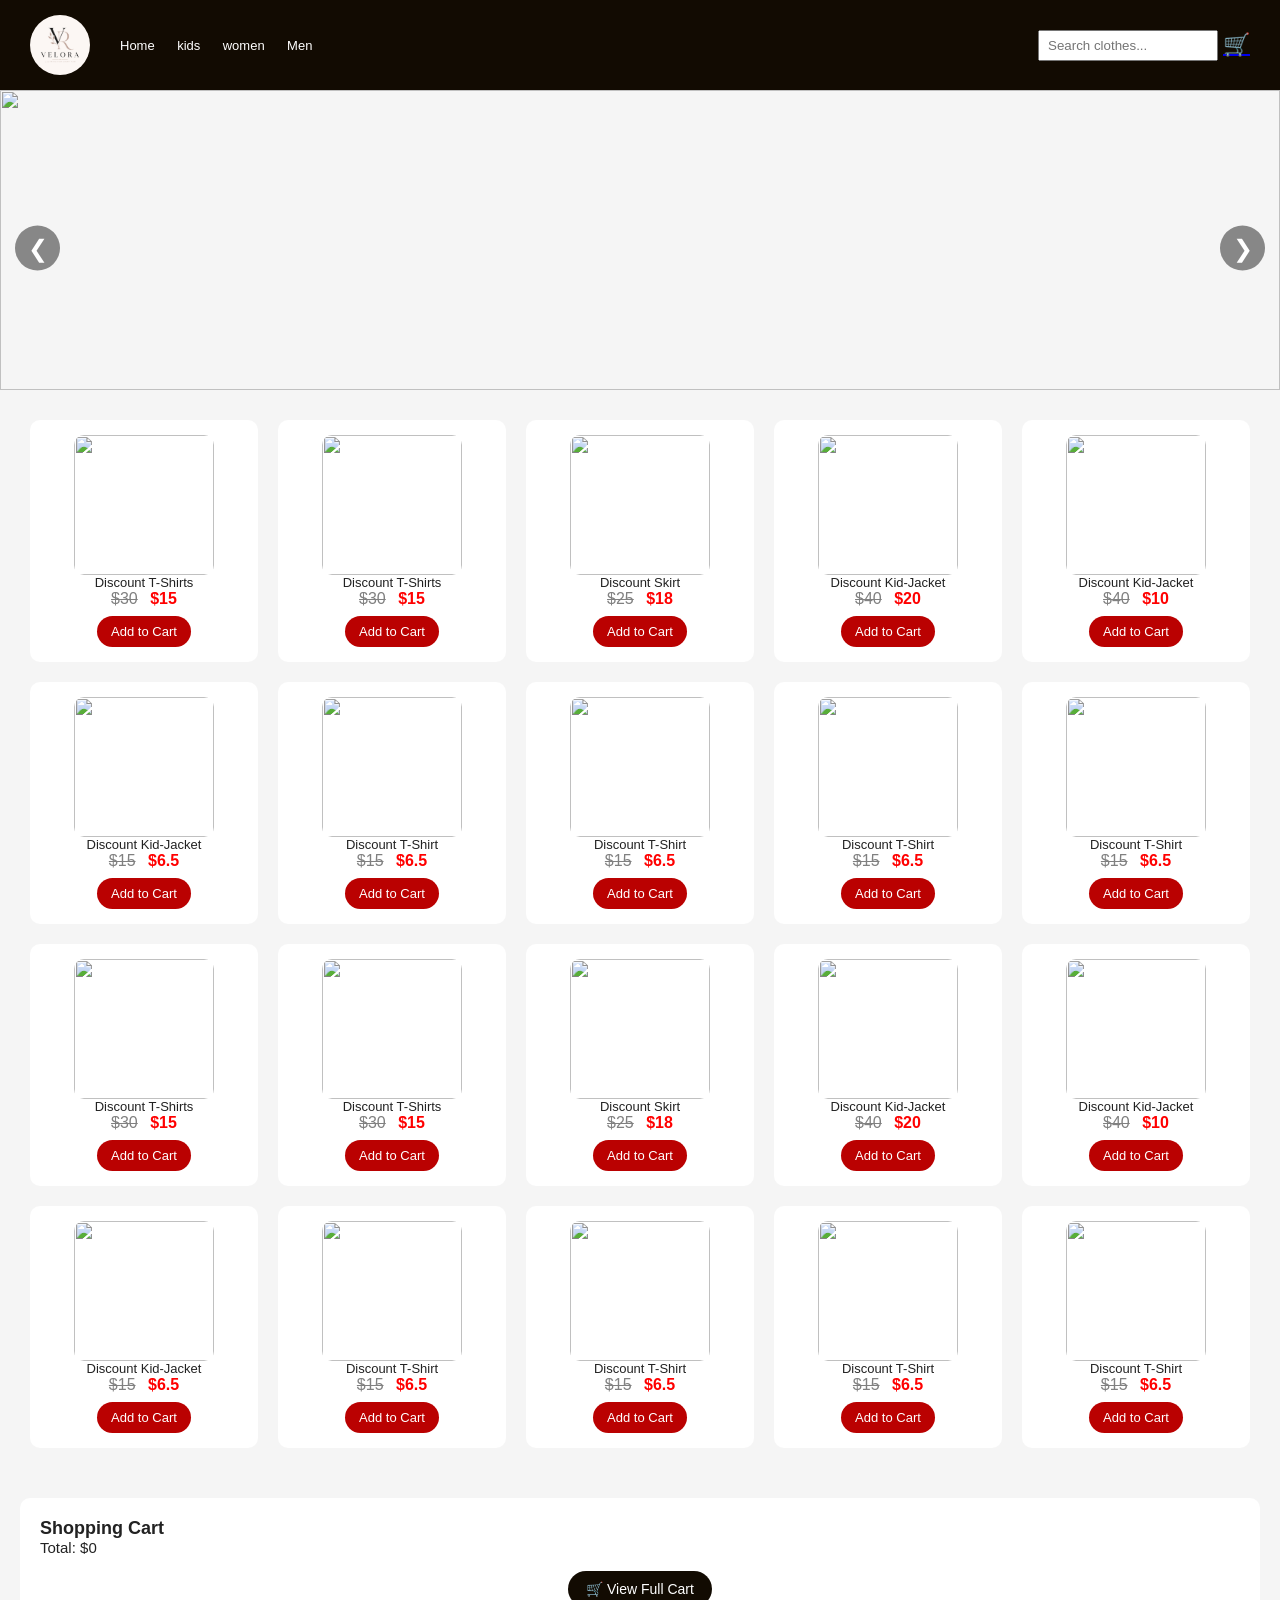
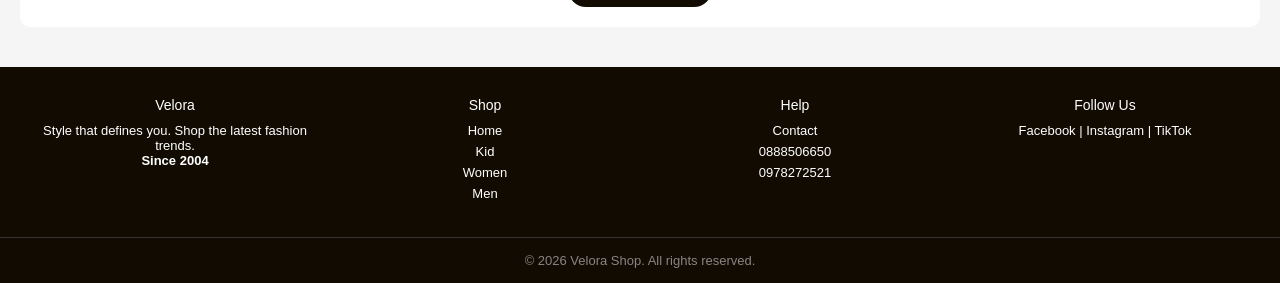
==== commit ce7cfbf7: "Update docker setup and workflow" ====
--- a/index.html
+++ b/index.html
@@ -15,8 +15,8 @@
 
         <nav class="nav">
             <a href="index.html" active="active">Home</a>
-            <a href="kid.html" >kit</a>
-            <a href="women.html" >Contact</a> 
+            <a href="kid.html" >kids</a>
+            <a href="women.html" >women</a> 
             <a href="men.html">Men</a>
         </nav>
     </div>
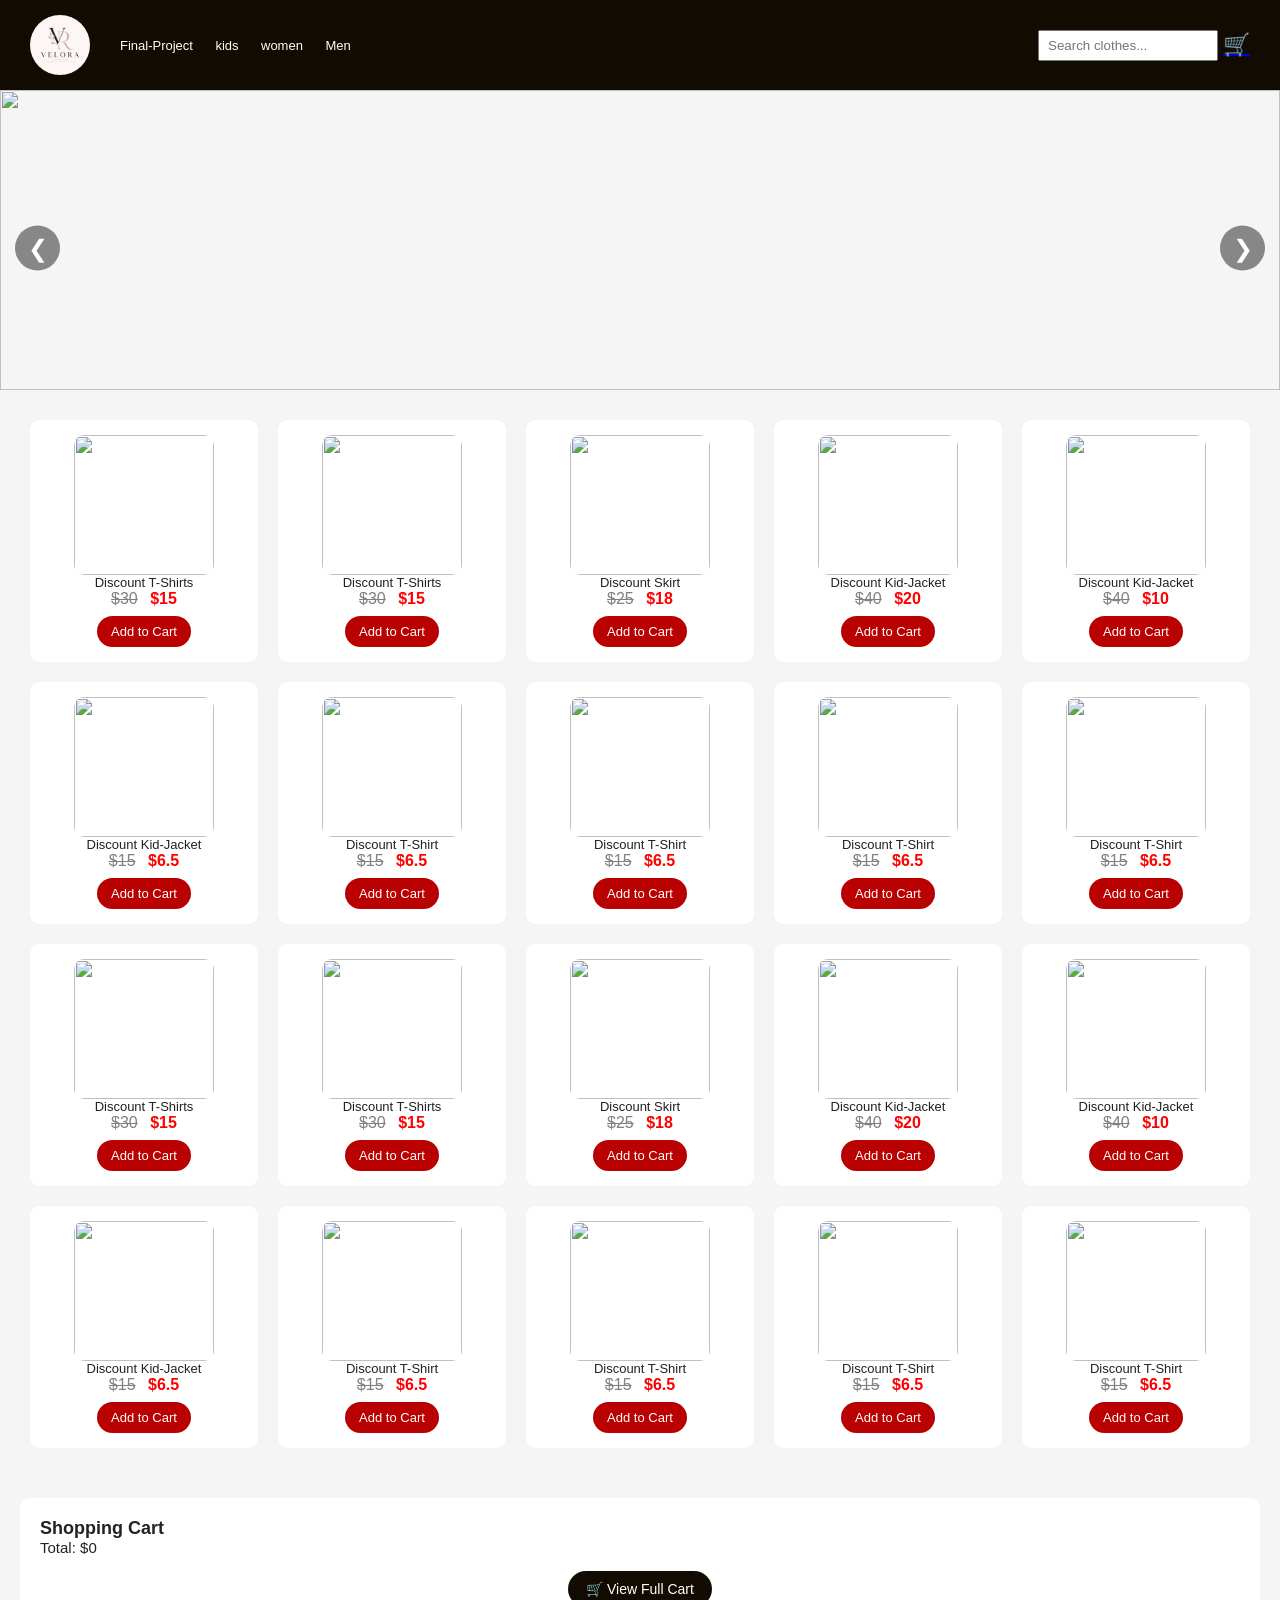
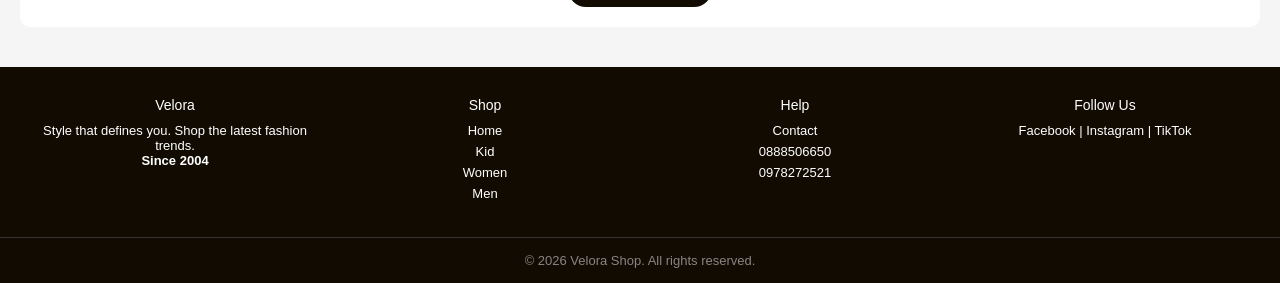
==== commit dc78ba35: "Update docker setup and workflow" ====
--- a/index.html
+++ b/index.html
@@ -14,7 +14,7 @@
         <img src="images/logo.png" class="logo">
 
         <nav class="nav">
-            <a href="index.html" active="active">Home</a>
+            <a href="index.html" active="active">Final-Project</a>
             <a href="kid.html" >kids</a>
             <a href="women.html" >women</a> 
             <a href="men.html">Men</a>
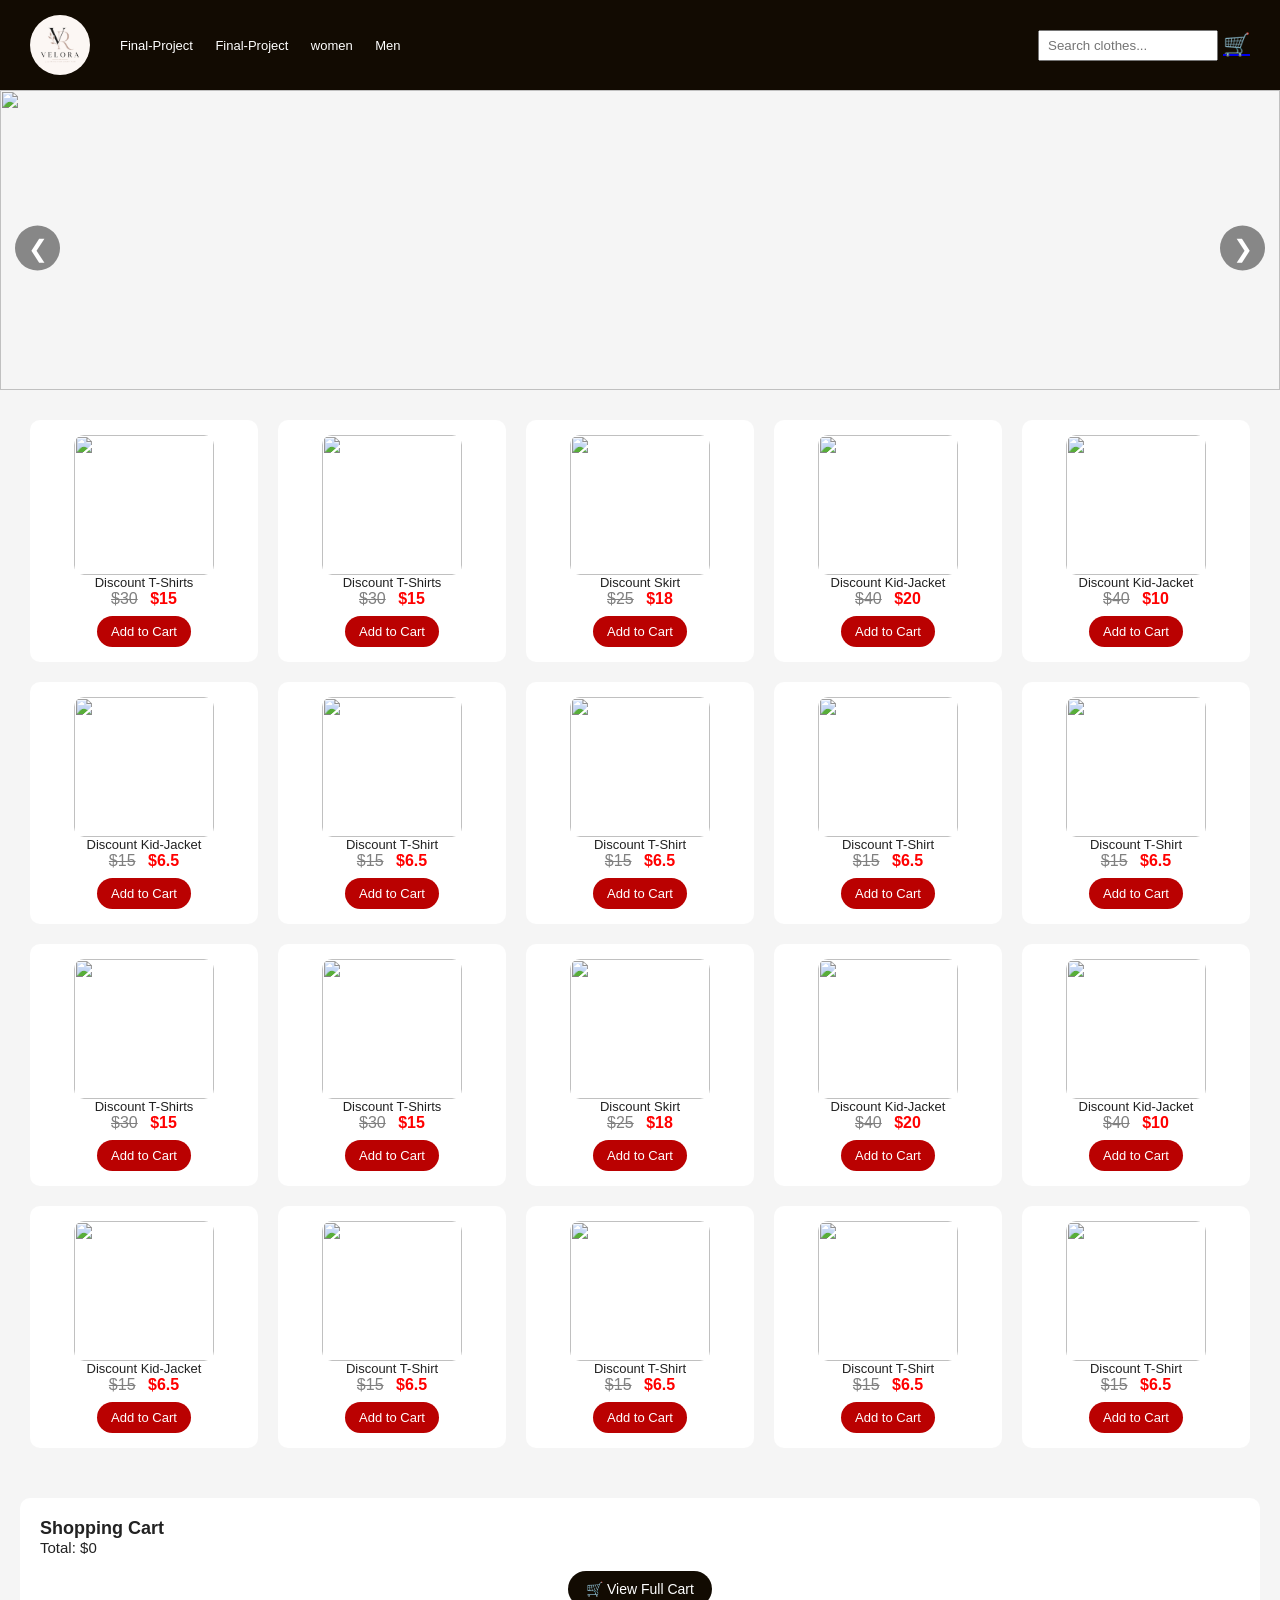
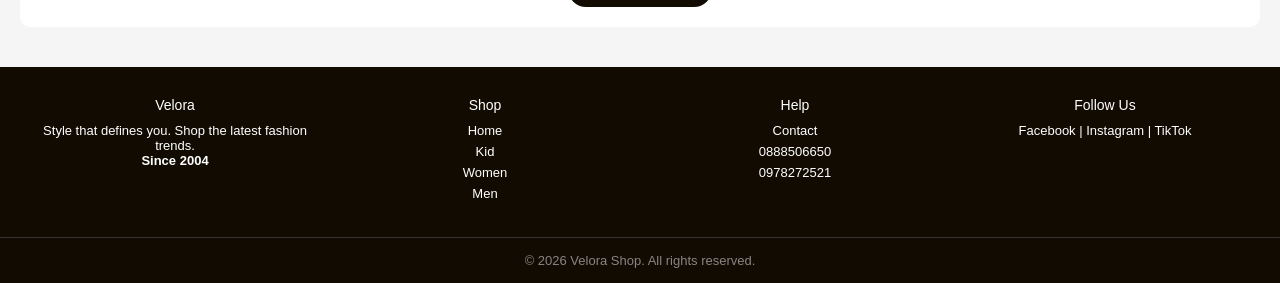
==== commit 30ac5f16: "Update docker setup and workflow" ====
--- a/index.html
+++ b/index.html
@@ -15,7 +15,7 @@
 
         <nav class="nav">
             <a href="index.html" active="active">Final-Project</a>
-            <a href="kid.html" >kids</a>
+            <a href="kid.html" >Final-Project</a>
             <a href="women.html" >women</a> 
             <a href="men.html">Men</a>
         </nav>
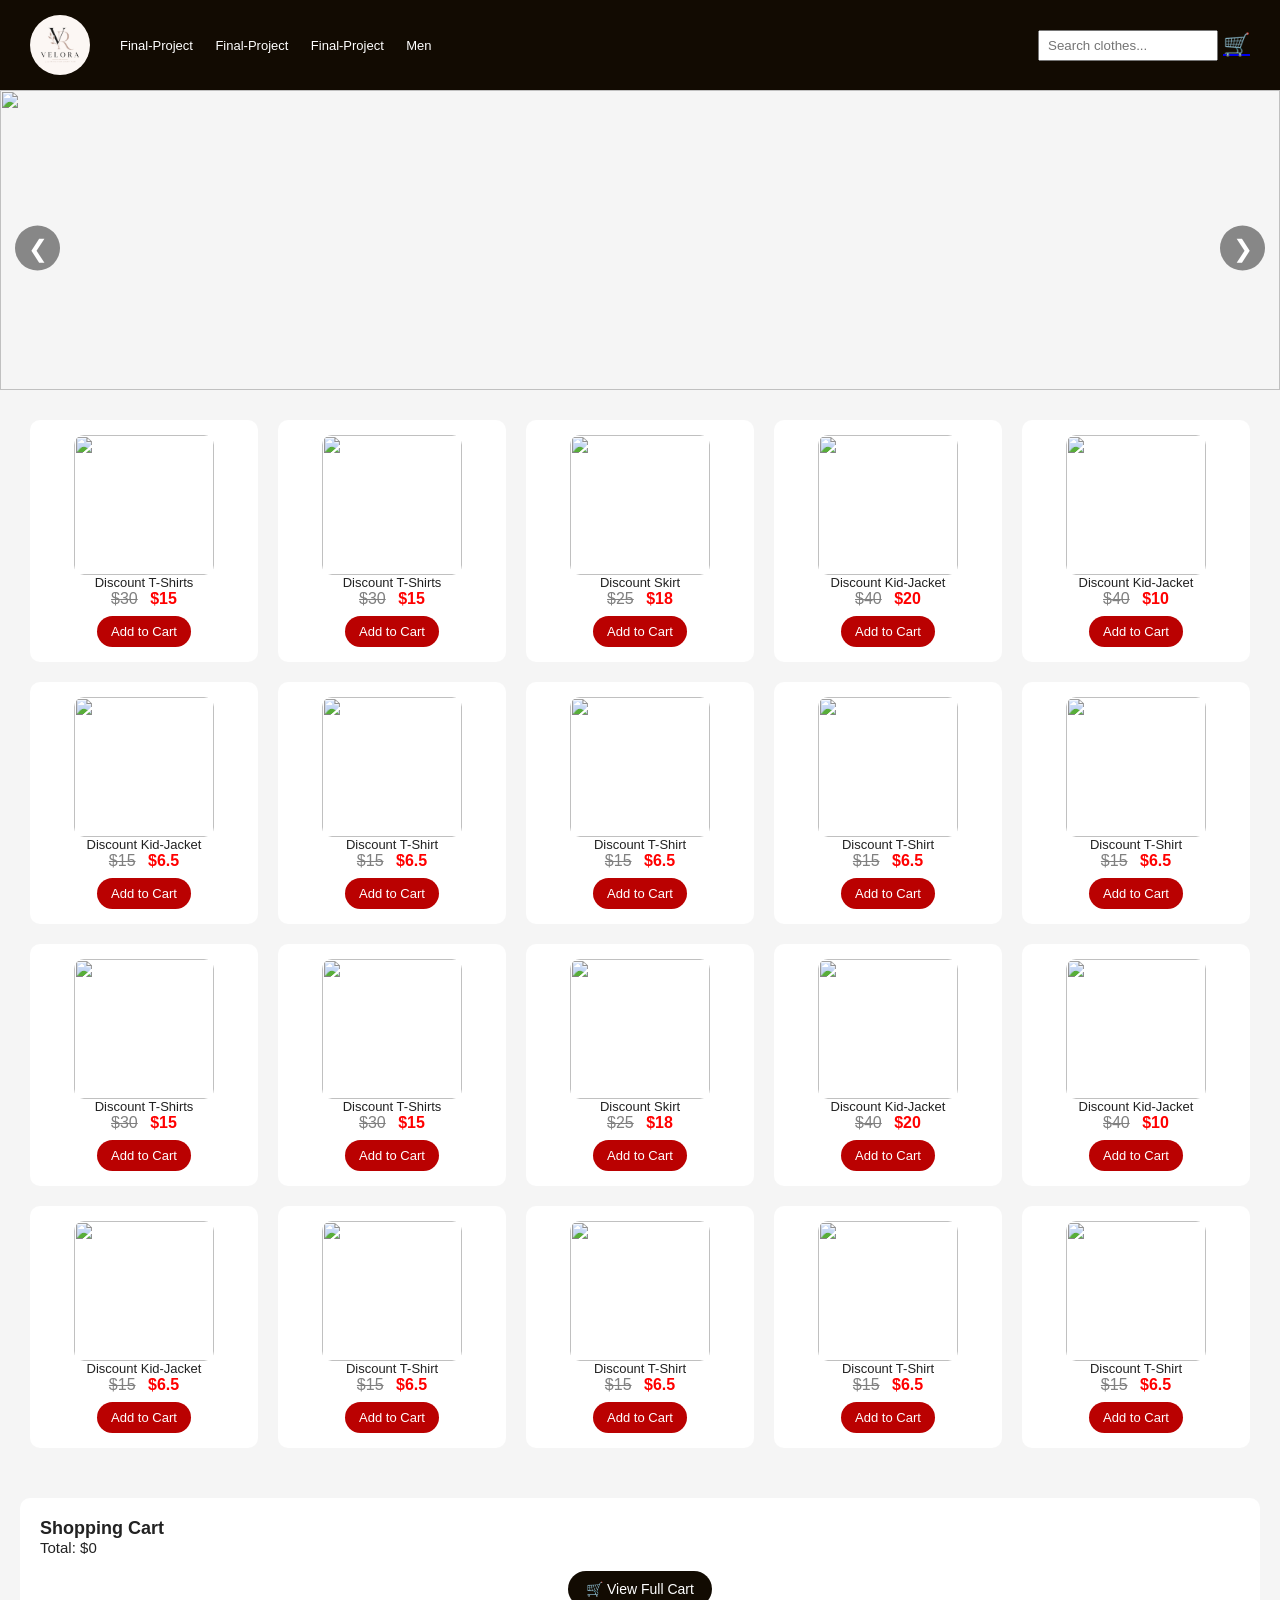
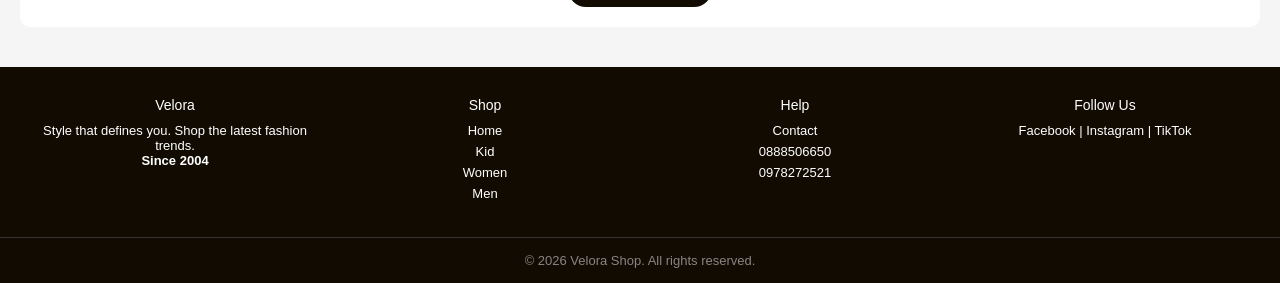
==== commit 08cf7313: "Update docker setup and workflow" ====
--- a/index.html
+++ b/index.html
@@ -16,7 +16,7 @@
         <nav class="nav">
             <a href="index.html" active="active">Final-Project</a>
             <a href="kid.html" >Final-Project</a>
-            <a href="women.html" >women</a> 
+            <a href="women.html" >Final-Project</a> 
             <a href="men.html">Men</a>
         </nav>
     </div>
